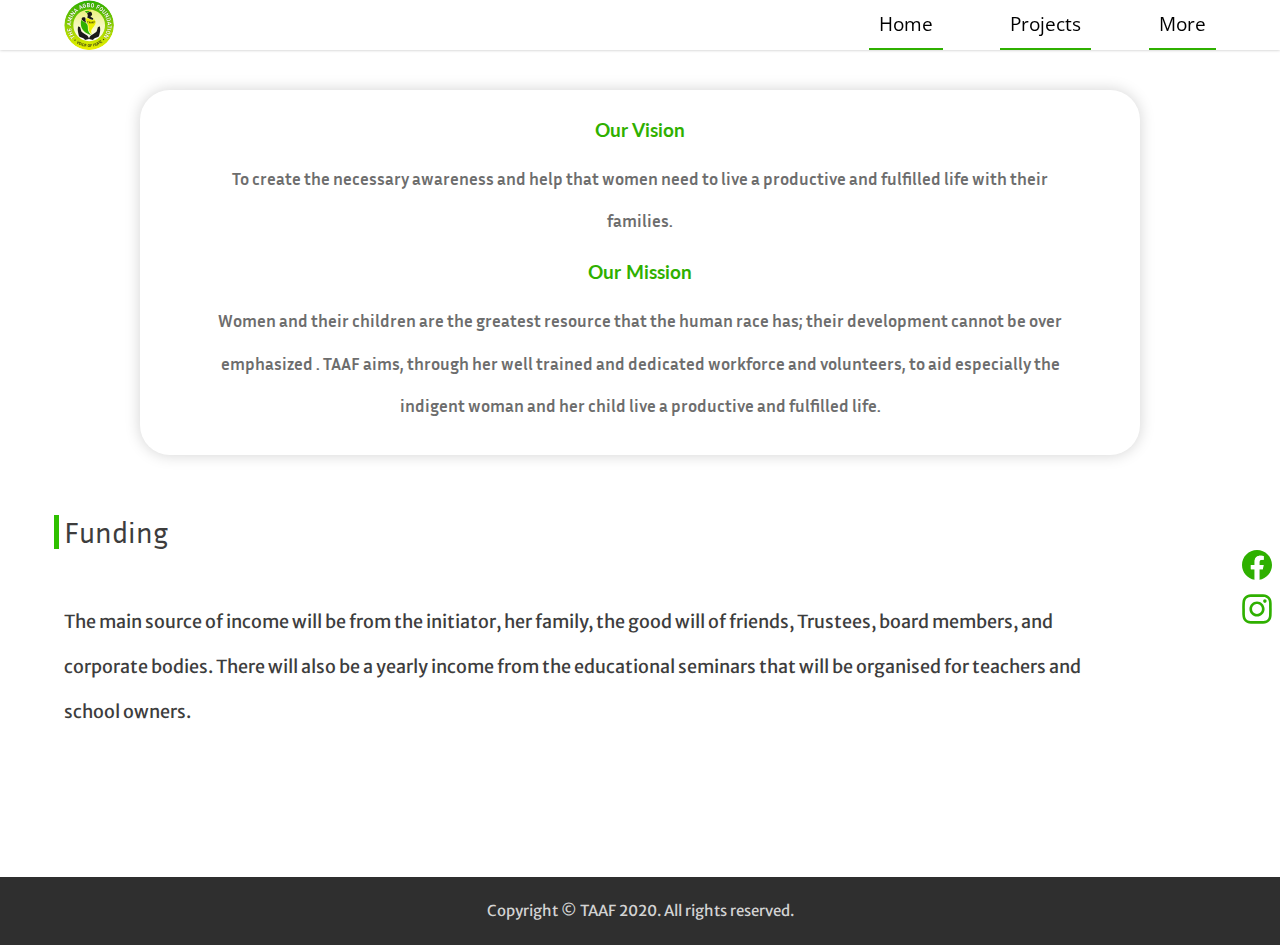
==== more.html @ 6aded53c "new and improved taaf website" ====
<!DOCTYPE html>
<html>
  <head>
    <meta charset="UTF-8">
	  <meta name="viewport" content="width=device-width, initial-scale=1">
    <meta name="description" content="Taaf is a non-profit, non-governmental organisation that focuses on empowering women in order to improve their quality of life and improve their local community">
    <link rel="stylesheet" href="index.css">
    <link href="https://fonts.googleapis.com/css?family=Inria+Sans|Roboto|Merriweather+Sans|Open+Sans|Lato&display=swap" rel="stylesheet">
    <title>Empowering women & communities</title>
  </head>
  <body>
    <header>
      <nav id="navbar">
        <a href="index.html" id = "home-logo"><img src="images/logo.svg" height="50px" width="50px"></a>
        <a href="index.html" class="nav-item">Home</a>
        <a href="projects.html" class="nav-item nav-link">Projects</a>
        <a href="./more.html" class="nav-item">More</a>
      </nav>
    </header>
    <section id="statements" class="main-section" >
      <h3 id="vision-heading">Our Vision</h3>
      <p id="vision">To create the necessary awareness and help that women need to live a productive and fulfilled life
      with their families.</p>

       <h3 id="mission-heading">Our Mission</h3>
       <p id="mission">Women and their children are the greatest resource that the human race has; their development cannot be
         over emphasized . TAAF aims, through her well trained and dedicated workforce and volunteers,
       to aid especially the indigent woman and her child live a productive and fulfilled life.</p>
    </section>

    <section class="main-section" id="funding">
      <h2>Funding</h2>
       <p>The main source of income will be from the initiator, her family, the good will of
       friends, Trustees, board members, and corporate bodies. There will also be a yearly income
     from the educational seminars that will be organised for teachers and school owners.</p>
    </section>

    <div class="social" id="social-more">
      <a href="https://www.facebook.com/theaminaagbofoundation/" target="_blank"><img src="./images/icons/official_fb_icon.svg" alt=""></a>
      <a href="https://www.instagram.com/taafonline" target="_blank"><img src="./images/icons/official_insta_icon.svg" alt=""></a>
    </div>
    <footer>
      <p>Copyright &copy; TAAF 2020. All rights reserved.<p>
    </footer>
    <script src="index.js"></script>

  </body>
</html>
---- index.css ----
/*
storage area
yellow = #ecf000
green = #2fb000
light gray = #f0f0f0
dark gray = #3d3d3d
linear-gradient(#00ff0000, #00ff0000)
background: linear-gradient(190deg, #17eb50 70%, #ffff0d);
*/

* {
  box-sizing: border-box;
}
body {
  width: 100%;
  margin: 0 auto;
  font-family: helvetica;
  background-color: #ffffff;
  padding-top: 50px;
  padding-bottom: 40px;
  min-height: 100vh;
  scroll-behavior: smooth;
  position: absolute;
}
h2 {
  font-family: 'Inria Sans';
  font-weight: normal;
  margin-top: 0;
}
h4 {
  text-decoration: underline #2fb000 solid;
}
h5 {

}
p {
  font-family: "Merriweather Sans";
  font-size: 18px;
  line-height: 2.5;
  color: #3d3d3d;
  text-align: left;
}
hr {
  width: 10%;
  border: none;
  border-top: 1px dotted #3d3d3d33;
}
header {
  position: fixed;
  top: 0;
  width: 100%;
  background-color: #ffffff;
  box-shadow: 0 0 3px #bdbdbd;
  z-index: 1;
}
#navbar {
  position: relative;
  display: flex;
  justify-content: flex-end;
  align-items: center;
  height: 50px;
  max-width: 1500px;
  width: 100%;
  margin: auto;
  padding: 0 5%;
  box-sizing: border-box;
}
#navbar a {
  font-family: "Open Sans";
  font-weight: ;
  text-decoration: none;
  font-size: 19px;
}
.nav-item {
  display: flex;
  margin: auto 0 auto 5%;
  padding: 0 10px;
  color: #000000;
  align-items: center;
  height: 100%;
  border-bottom: 2px solid #2fb000;
  transition: background-color 0.5s ease-out;
  transition: border 0.07s ease-in-out;
}
.nav-item:hover {
  border-bottom: 5px solid #2fb000;
}
#home-logo {
  height: 50px;
  width: auto;
  position: absolute;
  left: 5%;
}
#home-banner {
  display: flex;
  flex-direction: column;
  justify-content: center;
  align-items: center;
  width: 100%;
  height: 450px;
  max-height: 50vh;
  min-height: 215px;
  margin: auto;
  background: linear-gradient( #2fb000cc, #2fb000cc),
  url(images/banner.jpg);
  background-repeat: no-repeat;
  background-size: 100% auto;
  background-position: 100% 46%;
}
#home-banner h1{
  color: #ffffff;
  display: inline-block;
  font-family: "Merriweather Sans";
  font-weight: bold;
  font-size: 40px;
  margin: 0;
  padding: 5px 10px;
  text-align: center;
  text-shadow: 0 0 1px #3d3d3d;
}
#home-banner p{
  color: #ecf000;
  display: inline-block;
  text-align: center;
  padding: 5px 10px;
  margin: 0;
  text-shadow: 0 0 3px #3d3d3d;
}
#home-banner #spacer {
  height: 150px;
  width: 80%;
  background-color: #33bf0000;
  box-sizing: border-box;
}
.main-section{
  min-height: 350px;
  max-width: 1500px;
  width: 100%;
  margin: 50px auto;
  padding: 10px 5%;
  box-sizing: border-box;
}
.main-section h2 {
  border-left: 5px solid #2fc000;
  color: #3d3d3d;
  font-size: 1.8rem;
  margin-bottom: 50px;
  padding-left: 5px;
  position: relative;
  right: 10px;
}
.main-section p {
  width: 90%;
}
#intro {
  display: flex;
  align-items: center;
}
#intro p {
  width: 95%;
  margin: 0;
}
#intro-svg {
  display: inline-block;
  width: 40%;
  max-width: 250px;
}
#project-flex {
  display: flex;
  flex-wrap: wrap;
}
.project-item {
  display: flex;
  flex-direction: column;
  align-items: center;
  background-color: #ffffff;
  font-weight: bold;
  width: 19%;
  min-width: 200px;
  height: 250px;
  margin: 5px;
  padding: 5px;
  position: relative;
  text-decoration: none;
  text-align: center;
  font-size: 20px;
  transform: scale(1, 1);
  transition-duration: 0.2s;
  transition-timing-function: ease-out;
  transition-property: box-shadow, transform;
}
.project-item h4 {
  background: linear-gradient(#3d3d3d80, #3d3d3d80), url(images/banner.jpg);
  background-size: cover;
  color: #ffffff;
  display: flex;
  flex-direction: column;
  justify-content: center;
  margin: 0;
  text-decoration: none;
  position: absolute;
  top: 0;
  height: 150px;
  width: 100%;
}
#dorcas-home {
  background: linear-gradient(#3d3d3d80, #3d3d3d80), url(images/dorcas/01.jpg);
  background-size: cover;
}
#ehi-home {
  background: linear-gradient(#3d3d3d80, #3d3d3d80), url(images/ehi/01.jpg);
  background-size: cover;
}
.focus {
  color: #3d3d3d;
  margin: 0;
}
.overview{
  padding: 2px;
  text-align: left;
  width: 100%;
  position: absolute;
  bottom: 0;
  background-color: #ffffff;
  height: 100px;
}
.overview h5 {
  font-weight: normal;
}
.small-text {
  font-size: 0.8rem;
  font-weight: normal;
  line-height: 1.1;
  color: #6d6d6d;
}
.project-item:hover {
  box-shadow: 0 2px 5px lightgray;
  transform: scale(1.02, 1.02);
  height: 250px;
}
.categories {
  display: flex;
  justify-content: center;
  height: 15%;
  width: 100%;
}
.categories img {
  display: none;
  margin: 0 2px;
  height: 100%;
  width: auto;
}
#membership {
  background-color: ;
}
#contact-flex {
  display: flex;
  justify-content: space-between;
  box-sizing: border-box;
}
#contact-details {
  font-family: "Inria Sans";
  margin: 0;
  margin-bottom: 40px;
  padding-top: 35px;
}
#projects-offset, #membership-offset, #contacts-offset {
  position: relative;
  top: -40px;
}
form, #contact-details {

}
form {
  display: block;
  position: relative;
}
#post-head {
  font-family: 'Inria Sans';
  font-size: 1.5rem;
  margin-bottom: 20px;
  color: black;
  text-align: left;
}
form label {
  display: block;
  text-align: left;
  margin: 5px 20px;
  font-family: "Merriweather Sans";
}
form input {
  height: 25px;
  width: 70%;
  max-width: 600px;
  float: right;
  border-radius: 4px;
  border: 1px solid #2fb000;
}
form textarea {
  width: 70%;
  float: right;
  border-radius: 4px;
  border: 1px solid #2fb000;
}
form button {
  margin: 20px;
  height: 35px;
  width: 40%;
  float: right;
  border-radius: 5px;
  border: none;
  background-color: #2fb000;
  color: white;
}
#statements {
  margin-top: 40px;
  width: 80%;
  max-width: 1000px;
  background-color: #ffffff;
  box-shadow: 0 0 15px lightgray;
  border-radius: 30px;
}
#vision-heading, #mission-heading {
  text-align: center;
  width: 100%;
  color: #2fb000;
  font-family: "Lato";
  margin-bottom: 5px;
}
#vision, #mission {
  text-align: center;
  width: 100%;
  font-family: "Inria Sans";
  font-size: 17px;
  font-weight: bold;
  color: #6d6d6d;
}
#projects-in-detail {
  margin: 0 auto 40px;
}
.yellow-rule {
  border: 1px dashed #ecf000;
  width: 3%;
}
.project-details {
  background-color: ;
  border-radius: 5px;
  margin: 40px auto 80px;
  padding: 20px;
  box-sizing: border-box;
}
.project-details h4 {
  font-family: "Merriweather Sans";
  font-size: 17px;
  color: #404040;
}
.gallery {
  position: relative;
}
.gallery img {
  display: inline-block;
  height: 100px;
  border: 1px solid lightgray;
  cursor: pointer;
}
.frame {
  display: flex;
  align-items: center;
  justify-content: center;
  position: fixed;
  top: 0;
  left: 0;
  height: 100vh;
  width: 100%;
  background-color: #00000099;
  overflow: scroll;
}
.frame img {
  vertical-align: middle;
  display: block;
  margin: 0;
  height: 100%;
}
.image-holder {
  display: flex;
  justify-content: center;
  background: #3d3d3de6;
  min-width: 70vw;
  max-width: 1000px;
  height: 60vw;
  min-height: 300px;
  max-height: 70vh;

}
.bar {
  display: flex;
  justify-content: center;
  align-items: center;
  height: 60vw;
  min-height: 300px;
  max-height: 70vh;
  min-width: 50px;
  background-color: lightgray;
  text-align: center;
  font-size: 20px;
  font-weight: bold;
}
.bar img {
  width: 50%;
}

footer {
  position: absolute;
  bottom: 0;

  width: 100%;
  color: white;
  background-color: #2f2f2f;
}
footer p {
  font-size: 15px;
  color: lightgray;
  text-align: center;
}
#social-more {
  text-align: center;
  margin-bottom: 70px;
}
.social {
  background-color: #ffffff;
  border-radius: 5px 0 0 5px;
  display: flex;
  flex-direction: column;
  padding: 5px 0.2%;
  position: fixed;
  right: 0px;
  top: 60vh;
}
.social a {
  margin: 5px;
}
.social img {
  display: inline-block;
  width: 30px;
  height: 30px;
}
@media screen and (max-width:1000px){
  h2 {
    font-size: 24px;
  }
  p {
    font-size: 17px
  }
  #home-banner {
    height: 400px;
  }
  #home-banner h1 {
    font-size: 30px;
  }
  #home-banner p {
    font-size: 14px;
  }
  #flex-holder {
    flex-direction: column;
    align-items: flex-start;
  }
}
@media screen and (max-width: 850px){
  #intro-svg {
    display: none;
  }
  #contact-flex {
    flex-direction: column;
  }
}
@media screen and (max-width: 550px){
  h2 {
    font-size: 22px;
  }
  p {
    font-size: 15px
  }
  #home-banner {
    height: 60vw;
  }
  #home-banner #spacer {
    display: none;
  }
  #statements {
    max-width: 80%;
  }
}
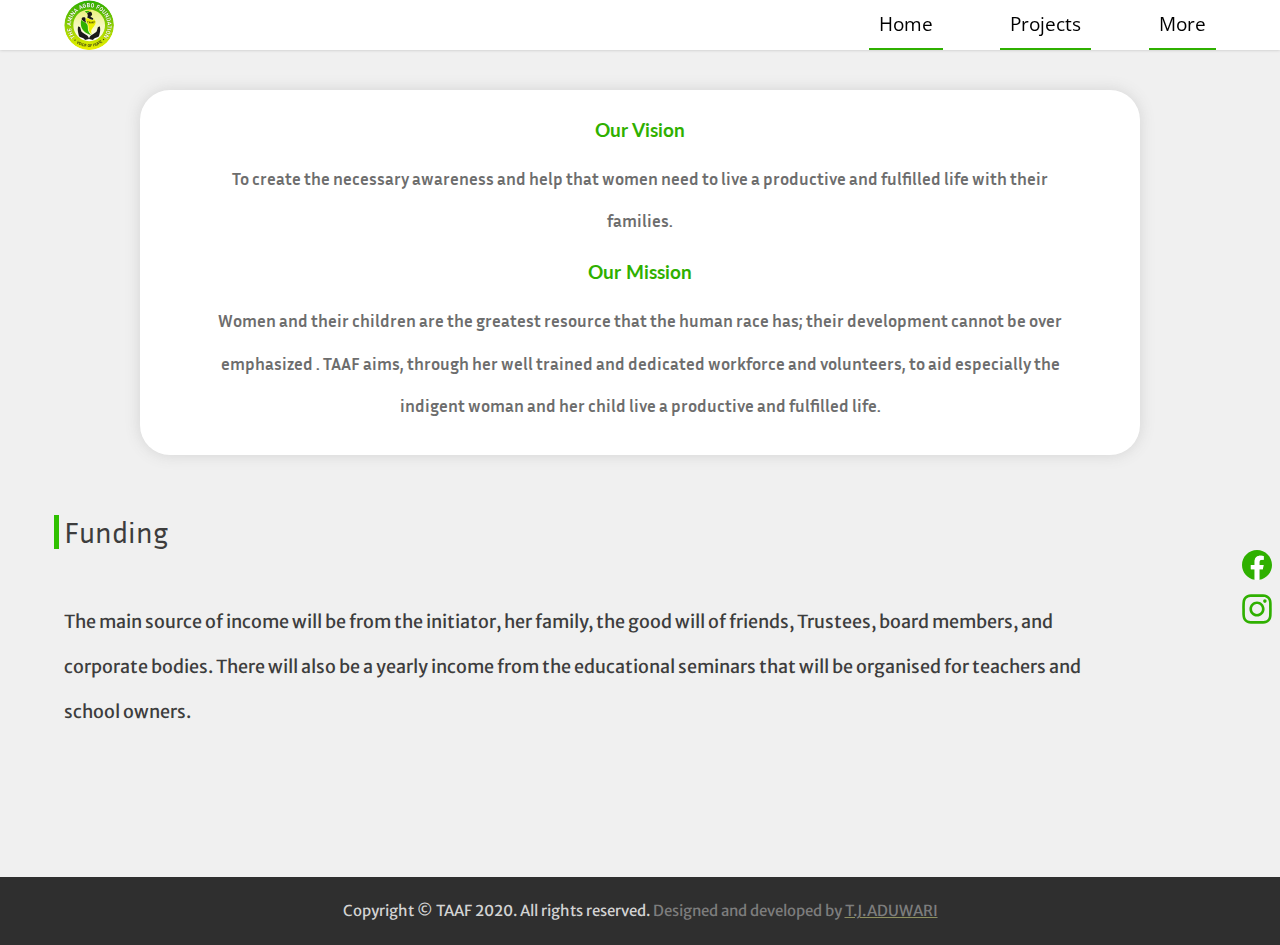
==== commit bd5065c6: "update background colour" ====
--- a/more.html
+++ b/more.html
@@ -5,8 +5,9 @@
 	  <meta name="viewport" content="width=device-width, initial-scale=1">
     <meta name="description" content="Taaf is a non-profit, non-governmental organisation that focuses on empowering women in order to improve their quality of life and improve their local community">
     <link rel="stylesheet" href="index.css">
-    <link href="https://fonts.googleapis.com/css?family=Inria+Sans|Roboto|Merriweather+Sans|Open+Sans|Lato&display=swap" rel="stylesheet">
-    <title>Empowering women & communities</title>
+    <link href="https://fonts.googleapis.com/css?family=Inria+Sans|Merriweather+Sans|Open+Sans|Lato&display=swap" rel="stylesheet">
+    <link rel="icon" href="./images/icon.ico">
+    <title>THE AMINA AGBO FOUNDATION - Empowering women & communities</title>
   </head>
   <body>
     <header>
@@ -40,7 +41,8 @@
       <a href="https://www.instagram.com/taafonline" target="_blank"><img src="./images/icons/official_insta_icon.svg" alt=""></a>
     </div>
     <footer>
-      <p>Copyright &copy; TAAF 2020. All rights reserved.<p>
+      <p>Copyright &copy; TAAF 2020. All rights reserved. <span class="subtle-gray">Designed and developed by</span> <a href="https://tjaduwari.glitch.me/" target="_blank"><span class="subtle-yellow">T.J.ADUWARI</span></a><p>
+      </footer><p>
     </footer>
     <script src="index.js"></script>
 
--- a/index.css
+++ b/index.css
@@ -15,7 +15,7 @@
   width: 100%;
   margin: 0 auto;
   font-family: helvetica;
-  background-color: #ffffff;
+  background-color: #f0f0f0;
   padding-top: 50px;
   padding-bottom: 40px;
   min-height: 100vh;
@@ -106,6 +106,7 @@
   background-repeat: no-repeat;
   background-size: 100% auto;
   background-position: 100% 46%;
+  box-shadow: 0 5px 15px #bdbdbd;
 }
 #home-banner h1{
   color: #ffffff;
@@ -204,11 +205,23 @@
   width: 100%;
 }
 #dorcas-home {
-  background: linear-gradient(#3d3d3d80, #3d3d3d80), url(images/dorcas/01.jpg);
+  background: linear-gradient(#3d3d3d80, #3d3d3d80), url(images/dorcas/12.jpg);
   background-size: cover;
 }
+#miriam-home {
+  background: linear-gradient(#3d3d3d80, #3d3d3d80), url(images/ehi/15.jpg);
+  background-size: cover;
+}
 #ehi-home {
-  background: linear-gradient(#3d3d3d80, #3d3d3d80), url(images/ehi/01.jpg);
+  background: linear-gradient(#3d3d3d80, #3d3d3d80), url(images/dorcas/03.jpg);
+  background-size: cover;
+}
+#jnile-home {
+  background: linear-gradient(#3d3d3d80, #3d3d3d80), url(images/ehi/12.jpg);
+  background-size: cover;
+}
+#taltak-home {
+  background: linear-gradient(#3d3d3d80, #3d3d3d80), url(images/dorcas/04.jpg);
   background-size: cover;
 }
 .focus {
@@ -269,11 +282,18 @@
   top: -40px;
 }
 form, #contact-details {
-
+  min-width: 50%;
 }
 form {
   display: block;
   position: relative;
+  padding-right: 10%;
+}
+form *:active {
+  outline: none;
+}
+form *:focus {
+  outline: none;
 }
 #post-head {
   font-family: 'Inria Sans';
@@ -311,6 +331,12 @@
   border: none;
   background-color: #2fb000;
   color: white;
+  transition-property: transform  box-shadow;
+  transition: 0.1s ease-in;
+}
+form button:hover {
+  box-shadow: 0 2px 10px gray;
+  transform: translateY(-2px);
 }
 #statements {
   margin-top: 40px;
@@ -343,9 +369,10 @@
   width: 3%;
 }
 .project-details {
-  background-color: ;
-  border-radius: 5px;
-  margin: 40px auto 80px;
+  background-color: #ffffff;
+  border-radius: 15px;
+  box-shadow: 0 4px 10px lightgray;
+  margin: 40px auto;
   padding: 20px;
   box-sizing: border-box;
 }
@@ -422,12 +449,19 @@
   color: lightgray;
   text-align: center;
 }
+.subtle-yellow {
+  color: #7d7d7d;
+  text-decoration: underline solid #ecf00099;
+}
+.subtle-gray {
+  color: #7d7d7d;
+}
 #social-more {
   text-align: center;
   margin-bottom: 70px;
 }
 .social {
-  background-color: #ffffff;
+  background-color: ;
   border-radius: 5px 0 0 5px;
   display: flex;
   flex-direction: column;
@@ -472,6 +506,9 @@
   #contact-flex {
     flex-direction: column;
   }
+  .main-section p {
+    width: 100%;
+  }
 }
 @media screen and (max-width: 550px){
   h2 {
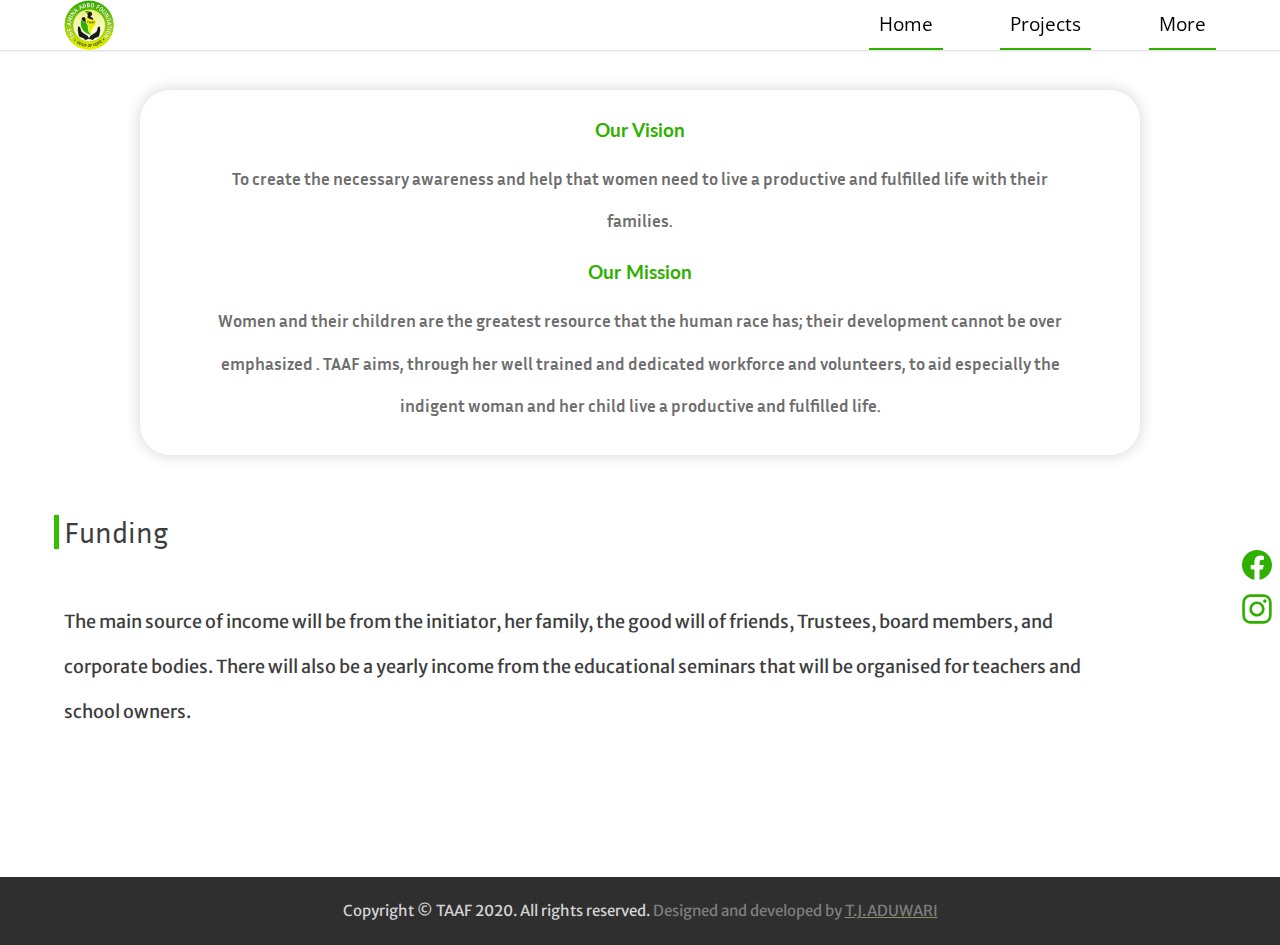
==== commit 9289c208: "production updates" ====
--- a/more.html
+++ b/more.html
@@ -41,7 +41,7 @@
       <a href="https://www.instagram.com/taafonline" target="_blank"><img src="./images/icons/official_insta_icon.svg" alt=""></a>
     </div>
     <footer>
-      <p>Copyright &copy; TAAF 2020. All rights reserved. <span class="subtle-gray">Designed and developed by</span> <a href="https://tjaduwari.glitch.me/" target="_blank"><span class="subtle-yellow">T.J.ADUWARI</span></a><p>
+      <p>Copyright &copy; TAAF 2020. All rights reserved. <span class="subtle-gray">Designed and developed by</span> <a href="https://tjaduwari.herokuapp.com/" target="_blank"><span class="subtle-yellow">T.J.ADUWARI</span></a><p>
       </footer><p>
     </footer>
     <script src="index.js"></script>
--- a/index.css
+++ b/index.css
@@ -15,7 +15,7 @@
   width: 100%;
   margin: 0 auto;
   font-family: helvetica;
-  background-color: #f0f0f0;
+  background-color: #fff;
   padding-top: 50px;
   padding-bottom: 40px;
   min-height: 100vh;
@@ -371,7 +371,7 @@
 .project-details {
   background-color: #ffffff;
   border-radius: 15px;
-  box-shadow: 0 4px 10px lightgray;
+  box-shadow: 0 0px 10px lightgray;
   margin: 40px auto;
   padding: 20px;
   box-sizing: border-box;
